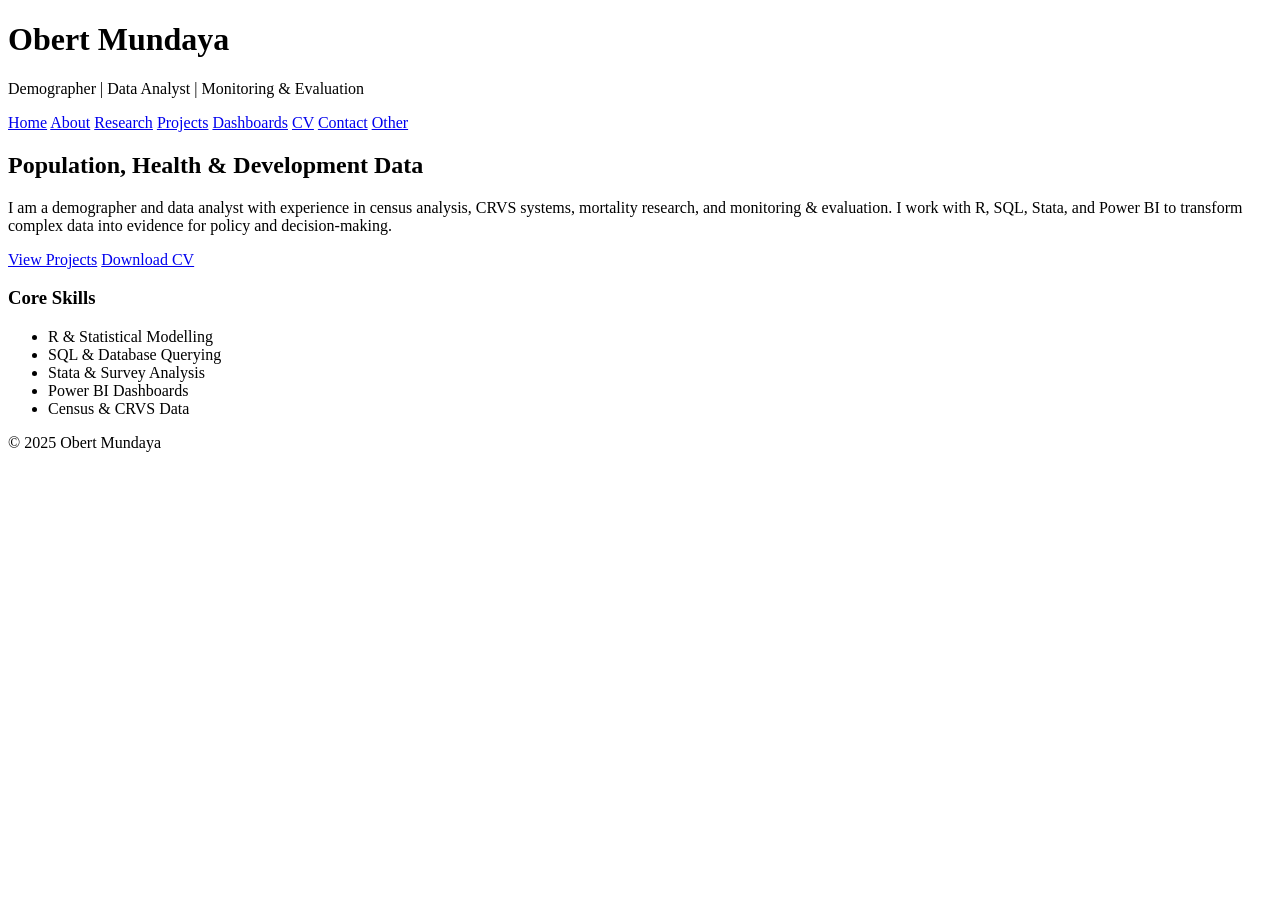
==== index.html @ 54868760 "Add files via upload" ====
<!DOCTYPE html>
<html lang="en">
<head>
    <meta charset="UTF-8">
    <title>Obert Mundaya | Demographer & Data Analyst</title>
    <link rel="stylesheet" href="css/style.css">
</head>
<body>

<header>
    <h1>Obert Mundaya</h1>
    <p class="subtitle">Demographer | Data Analyst | Monitoring & Evaluation</p>

    <nav>
        <a href="index.html">Home</a>
        <a href="about.html">About</a>
        <a href="research.html">Research</a>
        <a href="projects.html">Projects</a>
        <a href="dashboards.html">Dashboards</a>
        <a href="cv.html">CV</a>
        <a href="contact.html">Contact</a>
	<a href="other.html">Other</a>
    </nav>
</header>

<section class="hero">
    <h2>Population, Health & Development Data</h2>
    <p>
        I am a demographer and data analyst with experience in census analysis,
        CRVS systems, mortality research, and monitoring & evaluation.
        I work with R, SQL, Stata, and Power BI to transform complex data
        into evidence for policy and decision-making.
    </p>

    <div class="buttons">
        <a href="projects.html" class="btn">View Projects</a>
        <a href="assets/cv.pdf" class="btn secondary">Download CV</a>
    </div>
</section>

<section class="skills">
    <h3>Core Skills</h3>
    <ul>
        <li>R & Statistical Modelling</li>
        <li>SQL & Database Querying</li>
        <li>Stata & Survey Analysis</li>
        <li>Power BI Dashboards</li>
        <li>Census & CRVS Data</li>
    </ul>
</section>

<footer>
    <p>© 2025 Obert Mundaya</p>
</footer>

</body>
</html>
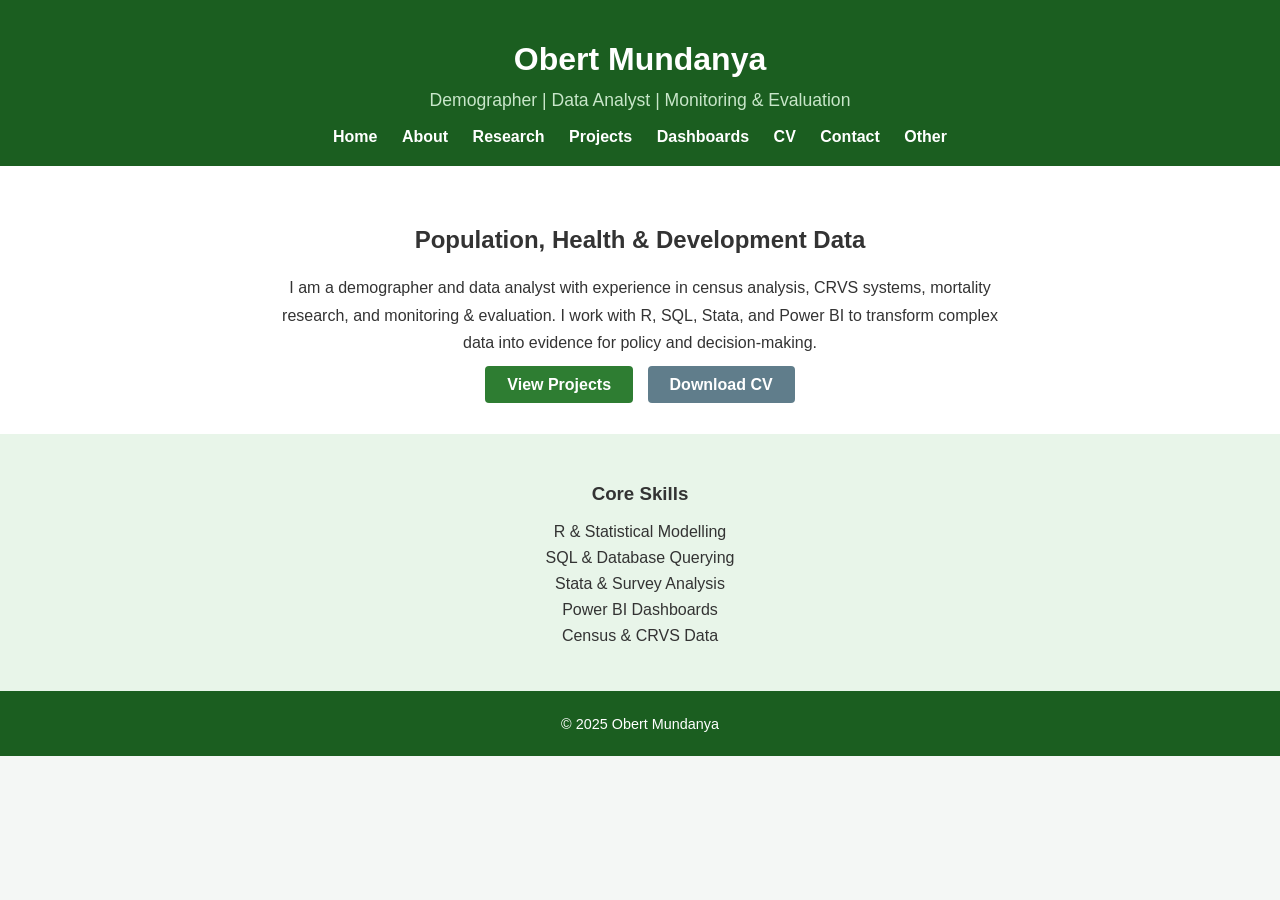
==== commit cad348aa: "Fix name typo in index.html" ====
--- a/index.html
+++ b/index.html
@@ -2,13 +2,13 @@
 <html lang="en">
 <head>
     <meta charset="UTF-8">
-    <title>Obert Mundaya | Demographer & Data Analyst</title>
-    <link rel="stylesheet" href="css/style.css">
+    <title>Obert Mundanya | Demographer & Data Analyst</title>
+    <link rel="stylesheet" href="style.css">
 </head>
 <body>
 
 <header>
-    <h1>Obert Mundaya</h1>
+    <h1>Obert Mundanya</h1>
     <p class="subtitle">Demographer | Data Analyst | Monitoring & Evaluation</p>
 
     <nav>
@@ -50,7 +50,7 @@
 </section>
 
 <footer>
-    <p>© 2025 Obert Mundaya</p>
+    <p>© 2025 Obert Mundanya</p>
 </footer>
 
 </body>
--- a/style.css
+++ b/style.css
@@ -0,0 +1,107 @@
+body {
+    font-family: Arial, sans-serif;
+    margin: 0;
+    background-color: #f4f7f5;
+    color: #333;
+}
+
+/* Header */
+header {
+    background-color: #1b5e20; /* deep green */
+    color: white;
+    padding: 20px;
+    text-align: center;
+}
+
+.subtitle {
+    font-size: 1.1em;
+    margin-top: -10px;
+    color: #c8e6c9;
+}
+
+/* Navigation */
+nav {
+    margin-top: 15px;
+}
+
+nav a {
+    color: white;
+    margin: 0 10px;
+    text-decoration: none;
+    font-weight: bold;
+}
+
+nav a:hover {
+    text-decoration: underline;
+}
+
+/* Main sections */
+.hero {
+    padding: 40px;
+    text-align: center;
+    background-color: white;
+}
+
+.hero p {
+    max-width: 750px;
+    margin: 20px auto;
+    line-height: 1.7;
+}
+
+/* Buttons */
+.buttons {
+    margin-top: 20px;
+}
+
+.btn {
+    background-color: #2e7d32; /* medium green */
+    color: white;
+    padding: 10px 22px;
+    text-decoration: none;
+    margin: 5px;
+    border-radius: 4px;
+    font-weight: bold;
+}
+
+.btn.secondary {
+    background-color: #607d8b;
+}
+
+.btn:hover {
+    opacity: 0.9;
+}
+
+/* Skills section */
+.skills {
+    padding: 30px;
+    background-color: #e8f5e9;
+    text-align: center;
+}
+
+.skills ul {
+    list-style: none;
+    padding: 0;
+}
+
+.skills li {
+    margin: 8px 0;
+    font-weight: 500;
+}
+
+/* Footer */
+footer {
+    background-color: #1b5e20;
+    color: white;
+    text-align: center;
+    padding: 10px;
+    font-size: 0.9em;
+}
+
+
+.project-card {
+    background: #f4fff7;
+    border-left: 6px solid #2e7d32;
+    padding: 15px;
+    margin-bottom: 20px;
+    border-radius: 6px;
+}
